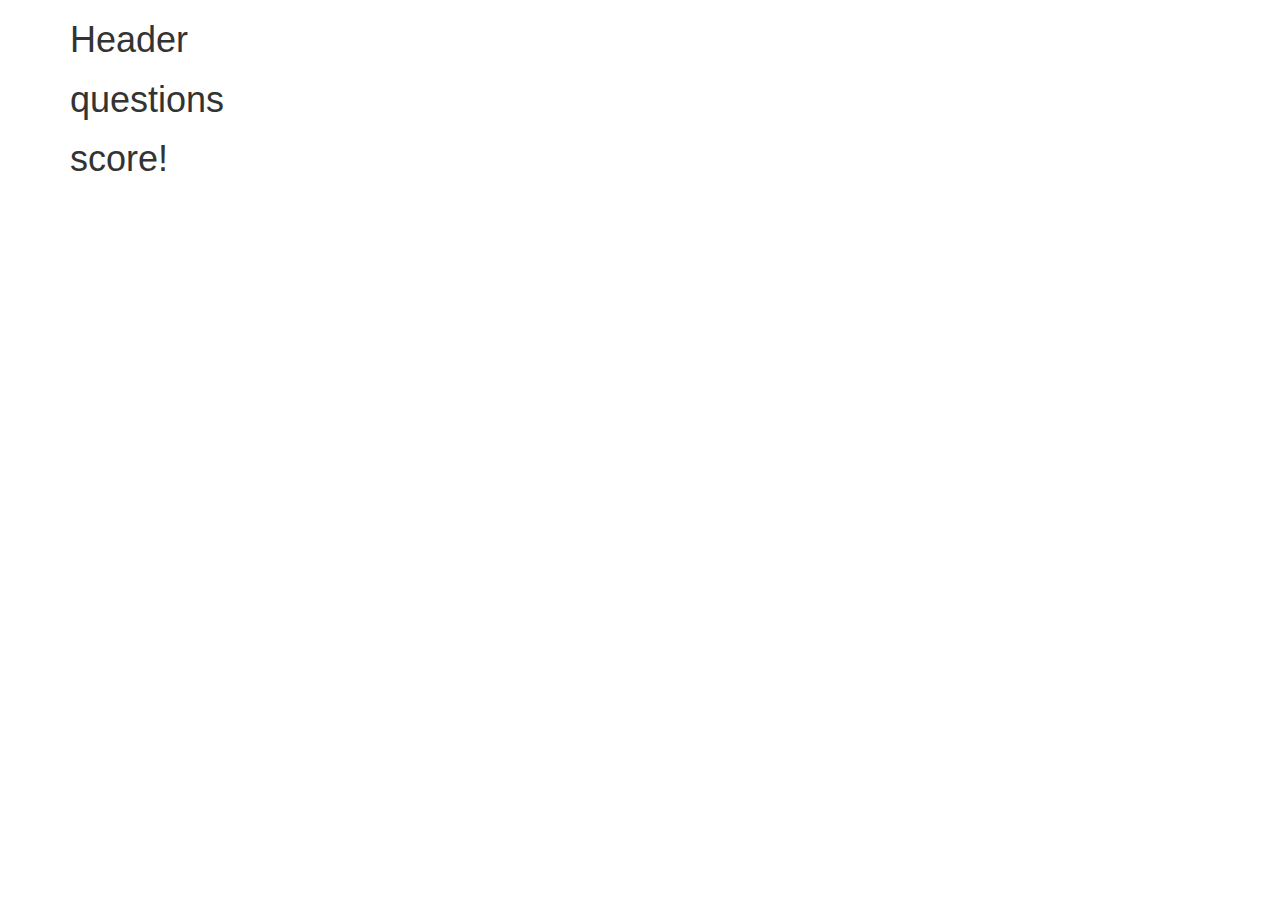
==== index.html @ e3e31d66 "first commit of basic file structure" ====
<!DOCTYPE html>
<html lang="en">
<head>
	<meta charset="utf-8">
    <meta http-equiv="X-UA-Compatible" content="IE=edge">
    <meta name="viewport" content="width=device-width, initial-scale=1">

	<title>Guess that Candidate</title>
	
	<link rel="stylesheet" href="bower_components/bootstrap/dist/css/bootstrap.min.css">
	<link rel="stylesheet" href="css/style.css">

</head>
<body ng-app="politicianApp">

	<div class="container" ng-controller="mainController">
		<p-header></p-header>
		<p-questions></p-questions>
		<p-score></p-score>
	</div>
	

	<script src="bower_components/angular/angular.min.js"></script>
	<script src="bower_components/angular-bootstrap/ui-bootstrap.min.js"></script>
	<script src="app.js"></script>
	<script src="components/questionsFactory.js"></script>
	<script src="components/header/header.directive.js"></script>
	<script src="components/questions/questions.directive.js"></script>
	<script src="components/score/score.directive.js"></script>
</body>
</html>
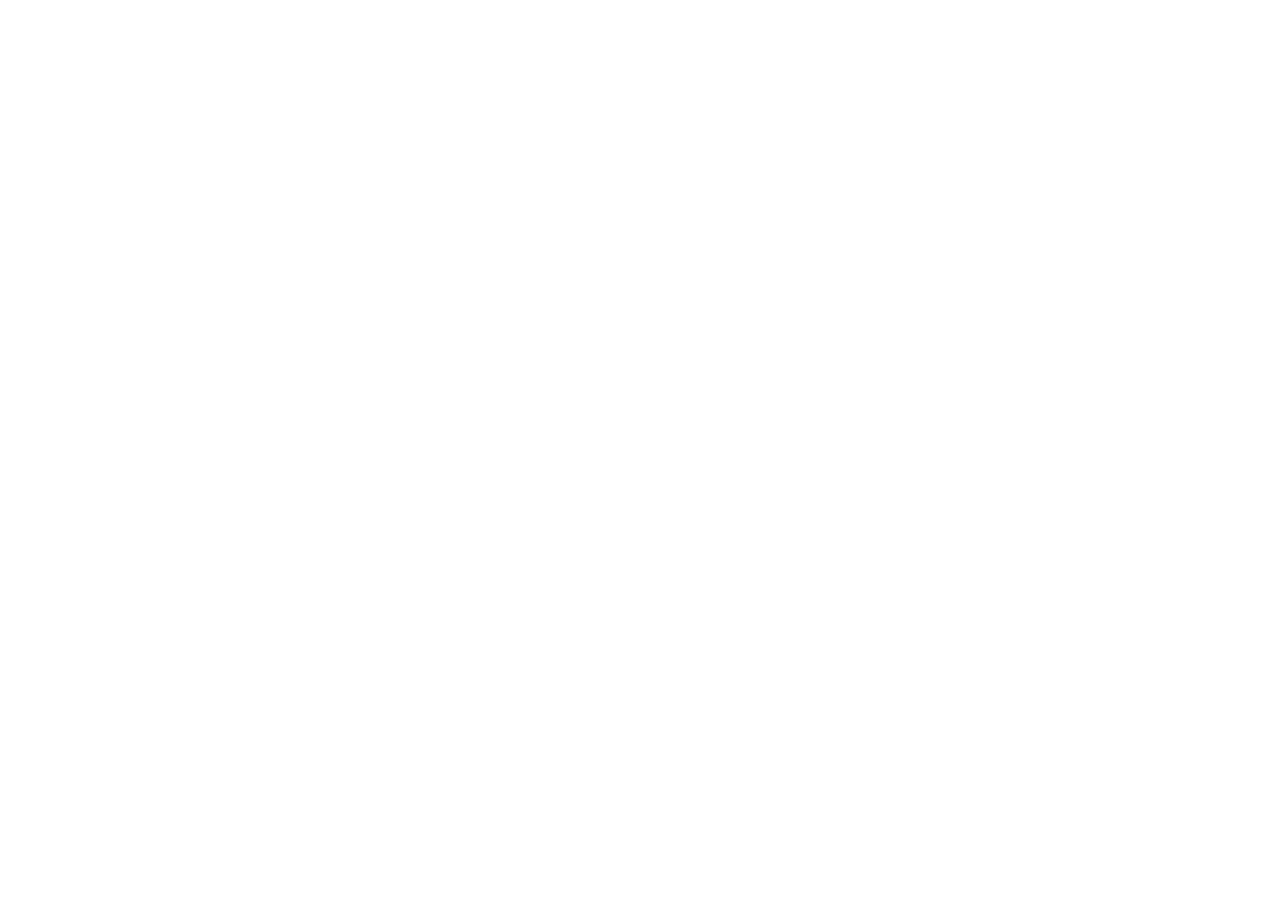
==== commit c8a89056: "Initial commit with barebones functionality and component structure with dependencies" ====
--- a/index.html
+++ b/index.html
@@ -15,13 +15,14 @@
 
 	<div class="container" ng-controller="mainController">
 		<p-header></p-header>
-		<p-questions></p-questions>
-		<p-score></p-score>
+		<p-questions questions="questions"></p-questions>
+		<p-score questions="questions"></p-score>
 	</div>
 	
 
 	<script src="bower_components/angular/angular.min.js"></script>
 	<script src="bower_components/angular-bootstrap/ui-bootstrap.min.js"></script>
+	<script src="bower_components/lodash/lodash.min.js"></script>
 	<script src="app.js"></script>
 	<script src="components/questionsFactory.js"></script>
 	<script src="components/header/header.directive.js"></script>
